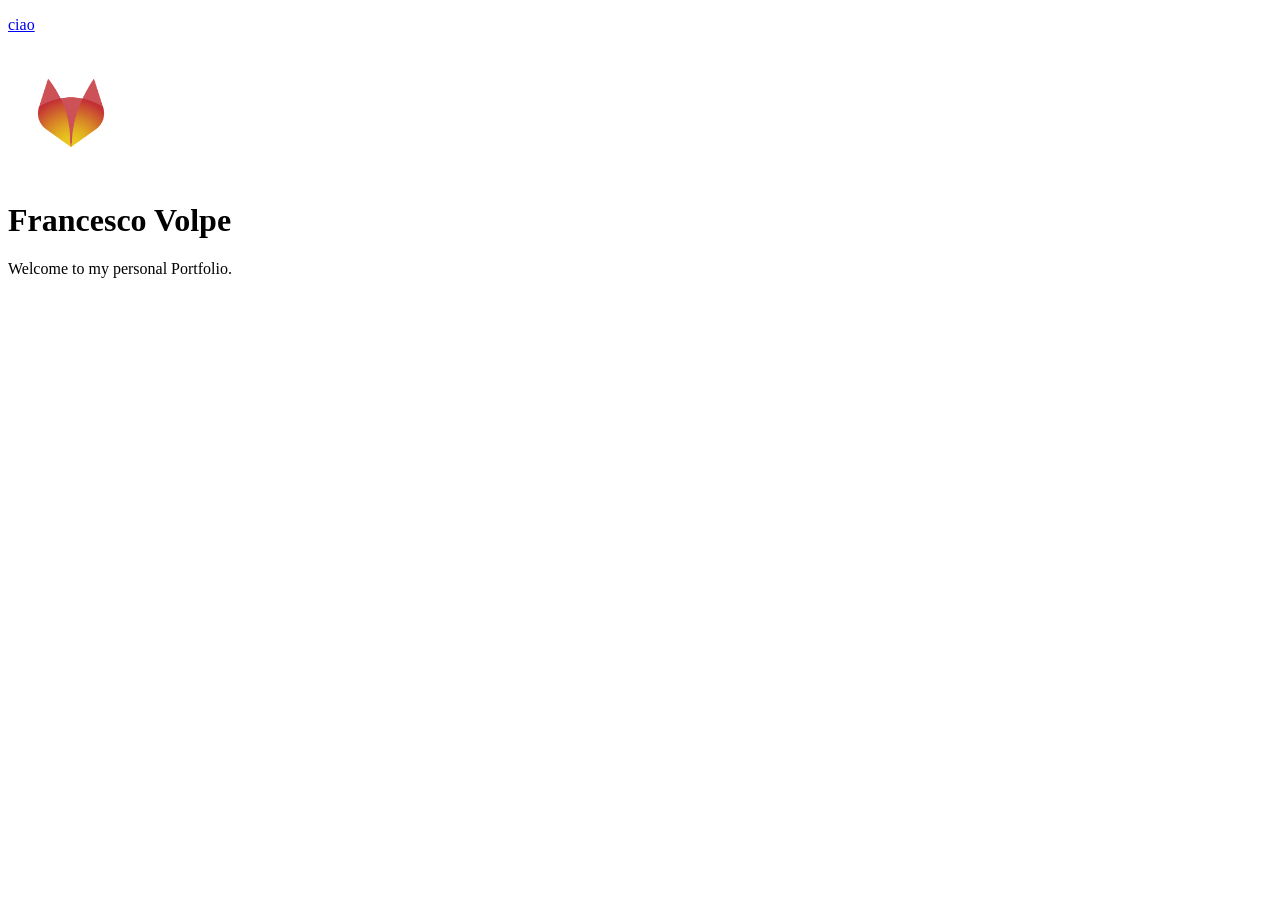
==== index.html @ 1e224231 "logo + folders + files" ====
<!DOCTYPE html>
<html lang="en">
<head>
    <meta charset="UTF-8">
    <meta name="viewport" content="width=device-width, initial-scale=1.0">
    <title>Francesco Volpe Portfolio</title>
    <link rel="stylesheet" href="css/style.css">
    <script src="js/main.js"></script>
</head>
<body>
    <a href="pages/about.html">
        <p>ciao</p>
        <img src="images/logo.png" alt="logo">
    </a>
    <h1>
        Francesco Volpe
    </h1>
    <p>Welcome to my personal Portfolio.</p>
</body>
</html>
---- css/style.css ----
img{
    width: 10%;
}
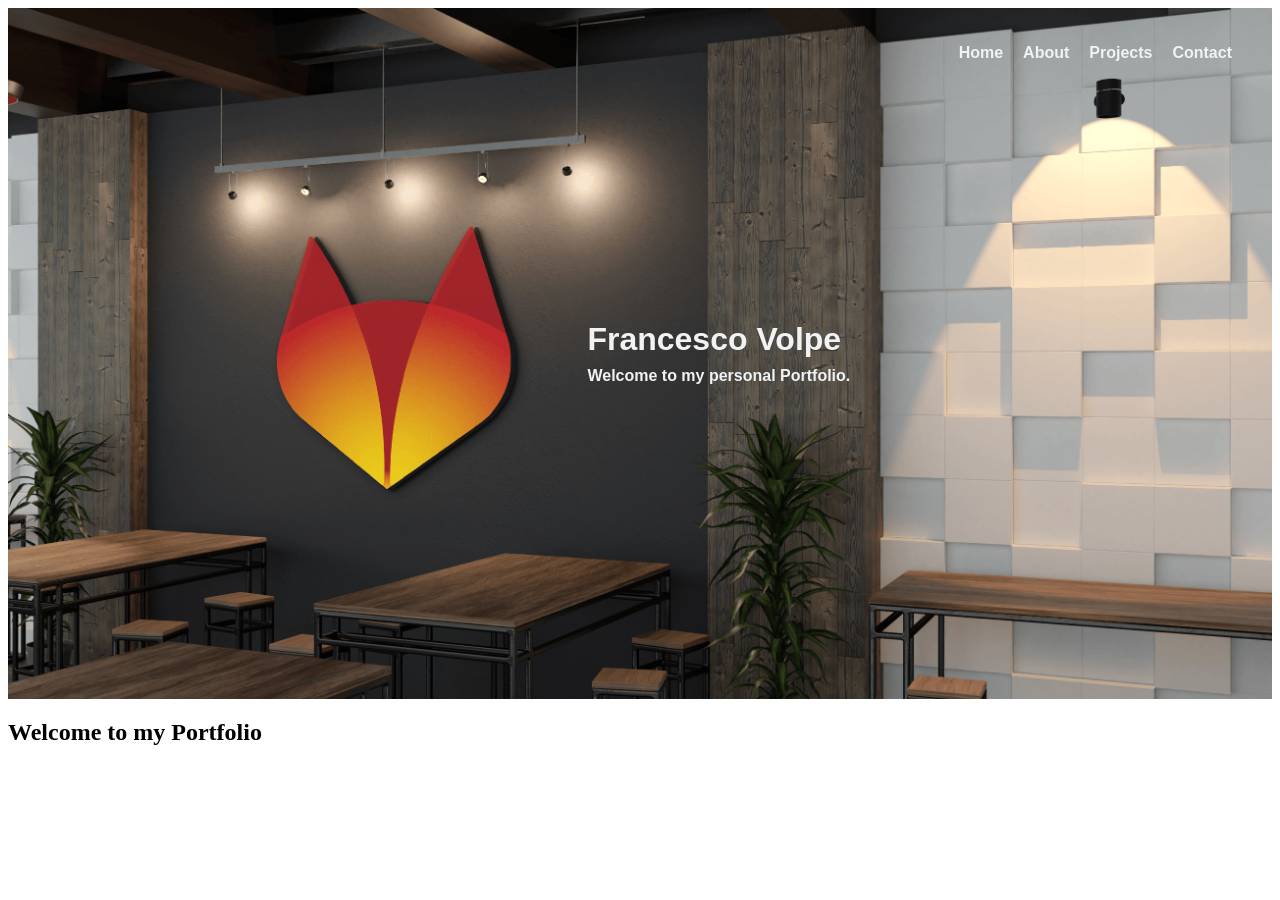
==== commit 1f89166e: "implemented flex, navbar, logo mockup and name hometitle" ====
--- a/index.html
+++ b/index.html
@@ -5,16 +5,32 @@
     <meta name="viewport" content="width=device-width, initial-scale=1.0">
     <title>Francesco Volpe Portfolio</title>
     <link rel="stylesheet" href="css/style.css">
-    <script src="js/main.js"></script>
 </head>
 <body>
-    <a href="pages/about.html">
-        <p>ciao</p>
-        <img src="images/logo.png" alt="logo">
-    </a>
-    <h1>
-        Francesco Volpe
-    </h1>
-    <p>Welcome to my personal Portfolio.</p>
+    <header>
+        <!-- Logo Mockup at the top, navbar on the top right and my name -->
+        <div class="page-header">
+            <img src="images/logo_mockup.png" alt="logo mockup">
+            <div class="header-text">
+                <h1>Francesco Volpe</h1>
+                <h3>Welcome to my personal Portfolio.</h3>
+            </div>
+            <div class="header-nav">
+                <nav>
+                    <ul>
+                        <li><a href="index.html">Home</a></li>
+                        <li><a href="pages/about.html">About</a></li>
+                        <li><a href="pages/projects.html">Projects</a></li>
+                        <li><a href="pages/contact.html">Contact</a></li>
+                    </ul>
+            </nav>
+            </div>
+        </div>
+    </header>
+
+    <main>
+        <h2>Welcome to my Portfolio</h2>
+    </main>
+    <script src="js/main.js"></script>
 </body>
 </html>
--- a/css/style.css
+++ b/css/style.css
@@ -1,3 +1,53 @@
-img{
-    width: 10%;
+/* Style for the header section
+**
+** Style for the header image and text */
+.page-header{
+    position: relative;
+}
+
+.page-header img{
+    width: 100%;
+    height: auto;
+    display: block;
+}
+
+.header-text{
+    position: absolute;
+    top: 50%;
+    left: 50%;
+    transform: translate(-20%, -50%);
+    text-align: left;
+    color: #f0f2f4;
+    font-family: 'Montsserat', sans-serif;
+}
+
+.header-text h1{
+    font-size: 2em;
+    padding-bottom: 9px;
+    margin: 0;
+}
+
+.header-text h3{
+    font-size: 1em;
+    margin: 0;
+}
+
+.header-nav nav{
+    position: absolute;
+    top: 20px;
+    right: 40px;
+    z-index: 10;
+    font-family: 'Montsserat', sans-serif;
+}
+
+.header-nav ul{
+    display: flex;
+    gap: 20px;
+    list-style: none;
+}
+
+.header-nav nav a{
+    color: #f0f2f4;
+    text-decoration: none;
+    font-weight: bold;
 }
